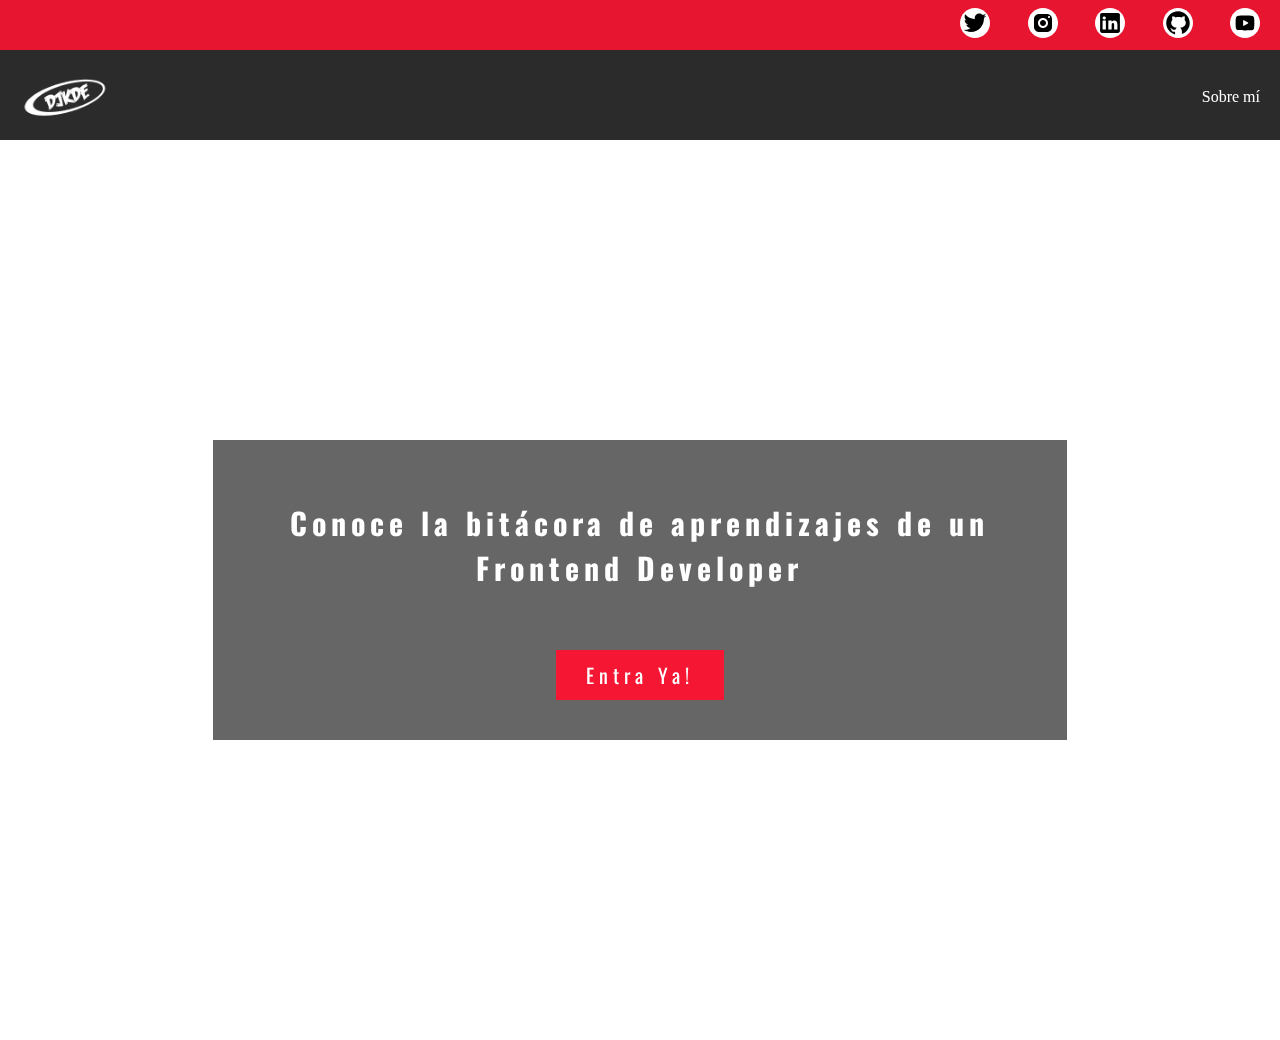
==== index.html @ 3f0fa9b6 "Implementado Grid en la sección main" ====
<!DOCTYPE html>
<html lang="en">
<head>
    <meta charset="UTF-8">
    <meta name="viewport" content="width=device-width, initial-scale=1.0">
    <meta http-equiv="X-UA-Compatible"content="ie=edge"></metahttp-equiv>
    <title>Djkde's Blog</title>
    <link rel="stylesheet" href="css/styles.css">
    <link href="https://fonts.googleapis.com/css2?family=Oswald&display=swap" rel="stylesheet">
</head>
<body>
        <header>
            <section class="header-icons-container">
                <div class="icons">
                    <a href=""><span><img src="assets/twitter.svg" alt=""></span></a>
                    <a href=""><span><img src="assets/instagram.svg" alt=""></span></a>
                    <a href=""><span><img src="assets/linkedin.svg" alt=""></span></a>
                    <a href=""><span><img src="assets/github.svg" alt=""></span></a>
                    <a href=""><span><img src="assets/youtube-play.svg" alt="Youtube"></span></a>
                </div>
            </section>
            <nav>
                <section class="nav-logo-container">
                    <a href=""><img src="assets/LogoB&W.png" alt="Logo Djkde"></a>
                </section>
                <section class="nav-profile-link">
                    <a href="profile.html">Sobre mí</a>
                </section>
            </nav>
        </header>
        <main class="home-main">
            <section class="home-main-message">
                <h1>Conoce la bitácora de aprendizajes de un Frontend Developer</h1>
                <a href="bloglist.html">
                    <button>Entra Ya!</button>
                </a>
            </section>
        </main>
    
</body>
</html>
---- css/styles.css ----
body{
    margin: 0;
    padding: 0;
    position: fixed;
    top: 0;
    bottom: 0;
    left: 0;
    right: 0;
}
a{
    text-decoration: none;
    display: inline;
    color: white;
}

header{
    width: 100%;
    height: 140px;
    display: grid;
    grid-template-rows: 1fr 2fr;
}
.header-icons-container{
    width: 100%;
    height: 50px;
    display: grid;
    background-color:#E81531;
}
.icons{
    width: 300px;
    height: auto;
    display: flex;
    justify-items: flex-end;
    align-items: center;
    justify-content: space-between;
    justify-self: end;
    margin-right: 20px;
}
.icons span img{
    height: 30px;
}
nav{
    display: grid;
    grid-template-columns: 1fr 1fr;
    height: 90px;
    background-color: #2b2b2b;
}
.nav-logo-container img{
    height: 90px;
}
.nav-logo-container{
    margin-left: 20px;
}
.nav-profile-link{
    display: flex;
    align-items: center;
    justify-content: flex-end;
    margin-right: 20px;
}
.home-main{
    height: 100%;
    background-image: url("https://images.pexels.com/photos/546819/pexels-photo-546819.jpeg?auto=compress&cs=tinysrgb&dpr=2&h=650&w=940");
    background-repeat: no-repeat;
    background-size: cover;
    display: grid;
    grid-template-columns: 1fr 4fr 1fr;
    grid-template-rows: repeat(3,1fr);
}
.home-main-message{
    display: grid;
    grid-column: 2;
    grid-row: 2;
    justify-items: center;
    align-items: center;
    background-color: rgba(0, 0, 0, 0.6);
    padding: 20px;
    font-family: 'Oswald', sans-serif;
}
.home-main-message h1{
    font-size: 30px;
    letter-spacing: 5px;
    text-align: center;
    color: white;
}
.home-main-message button{
    border: none;
    padding: 10px 30px;
    font-family: 'Oswald', sans-serif;
    background-color: #F51634;
    color: white;
    font-size: 20px;
    letter-spacing: 5px;
}
.home-main-message button:hover{
    background-color: #CF132C;
}
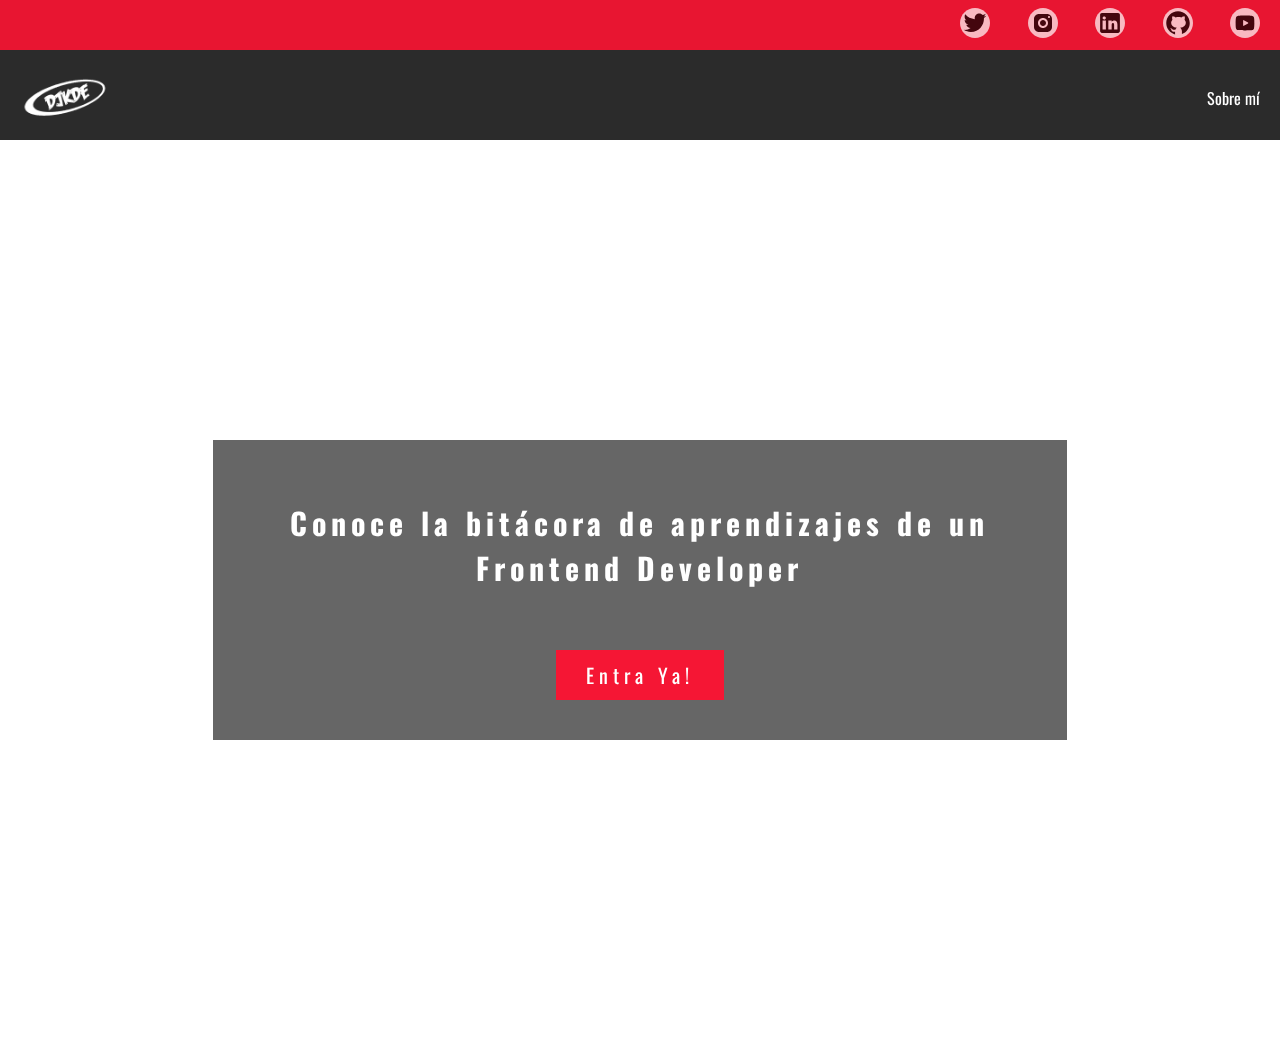
==== commit 2d4f803d: "Añadido footer y corregido bug que bloqueaba scroll en bloglist" ====
--- a/index.html
+++ b/index.html
@@ -8,7 +8,7 @@
     <link rel="stylesheet" href="css/styles.css">
     <link href="https://fonts.googleapis.com/css2?family=Oswald&display=swap" rel="stylesheet">
 </head>
-<body>
+<body class="home-body">
         <header>
             <section class="header-icons-container">
                 <div class="icons">
@@ -21,7 +21,7 @@
             </section>
             <nav>
                 <section class="nav-logo-container">
-                    <a href=""><img src="assets/LogoB&W.png" alt="Logo Djkde"></a>
+                    <a href="index.html"><img src="assets/LogoB&W.png" alt="Logo Djkde"></a>
                 </section>
                 <section class="nav-profile-link">
                     <a href="profile.html">Sobre mí</a>
--- a/css/styles.css
+++ b/css/styles.css
@@ -1,11 +1,7 @@
 body{
     margin: 0;
     padding: 0;
-    position: fixed;
-    top: 0;
-    bottom: 0;
-    left: 0;
-    right: 0;
+    font-family: 'Oswald', sans-serif;
 }
 a{
     text-decoration: none;
@@ -18,6 +14,13 @@
     height: 140px;
     display: grid;
     grid-template-rows: 1fr 2fr;
+}
+.home-body{
+    position: fixed;
+    top: 0;
+    bottom: 0;
+    left: 0;
+    right: 0;
 }
 .header-icons-container{
     width: 100%;
@@ -37,6 +40,10 @@
 }
 .icons span img{
     height: 30px;
+    opacity: 0.7;
+}
+.icons span img:hover{
+    opacity: 1;
 }
 nav{
     display: grid;
@@ -73,7 +80,6 @@
     align-items: center;
     background-color: rgba(0, 0, 0, 0.6);
     padding: 20px;
-    font-family: 'Oswald', sans-serif;
 }
 .home-main-message h1{
     font-size: 30px;
@@ -92,4 +98,68 @@
 }
 .home-main-message button:hover{
     background-color: #CF132C;
+}
+.latest-blogpost{
+    background-color: #e6e6e6;
+    margin: 0;
+    padding: 40px;
+}
+.latest-blogpost-title{
+    margin:0;
+    width: 70%;
+    margin: 0 auto;
+    padding-bottom: 10px;
+}
+.latest-blogpost-container{
+    width: 70%;
+    margin: 0 auto;
+    display: grid;
+    grid-template-columns: 2fr 1fr;
+}
+.latest-blogpost-image{
+    width: 100%;
+    height: 400px;
+    object-fit: cover;
+}
+.latest-blogpost-preview{
+    width: 100%;
+    padding: 50px 40px;
+    display: flex;
+    flex-direction: column;
+}
+.bloglist-title{
+    width: 70%;
+    margin: 0 auto;
+    text-align: center;
+    padding: 20px;
+    border-bottom: 1px solid hsl(0, 0%, 75%);
+}
+.bloglist{
+    width: 70%;
+    margin: 0 auto;
+    display: grid;
+    grid-template: repeat(2,1fr)/repeat(3,1fr);
+}
+.bloglist-preview{
+    padding: 20px 10px;
+    display: flex;
+    flex-direction: column;
+}
+.bloglist-preview span img{
+    width: 100%;
+    height: 200px;
+    object-fit: cover;
+}
+.bloglist-preview-button{
+    margin-top: 20px;
+    padding: 10px;
+    width: 30%;
+    text-align: center;
+    color: rgb(73, 73, 73);
+    border: 1px solid #CF132C;
+    cursor: pointer;
+}
+.bloglist-preview-button:hover{
+    background-color: #CF132C;
+    color: white;
 }